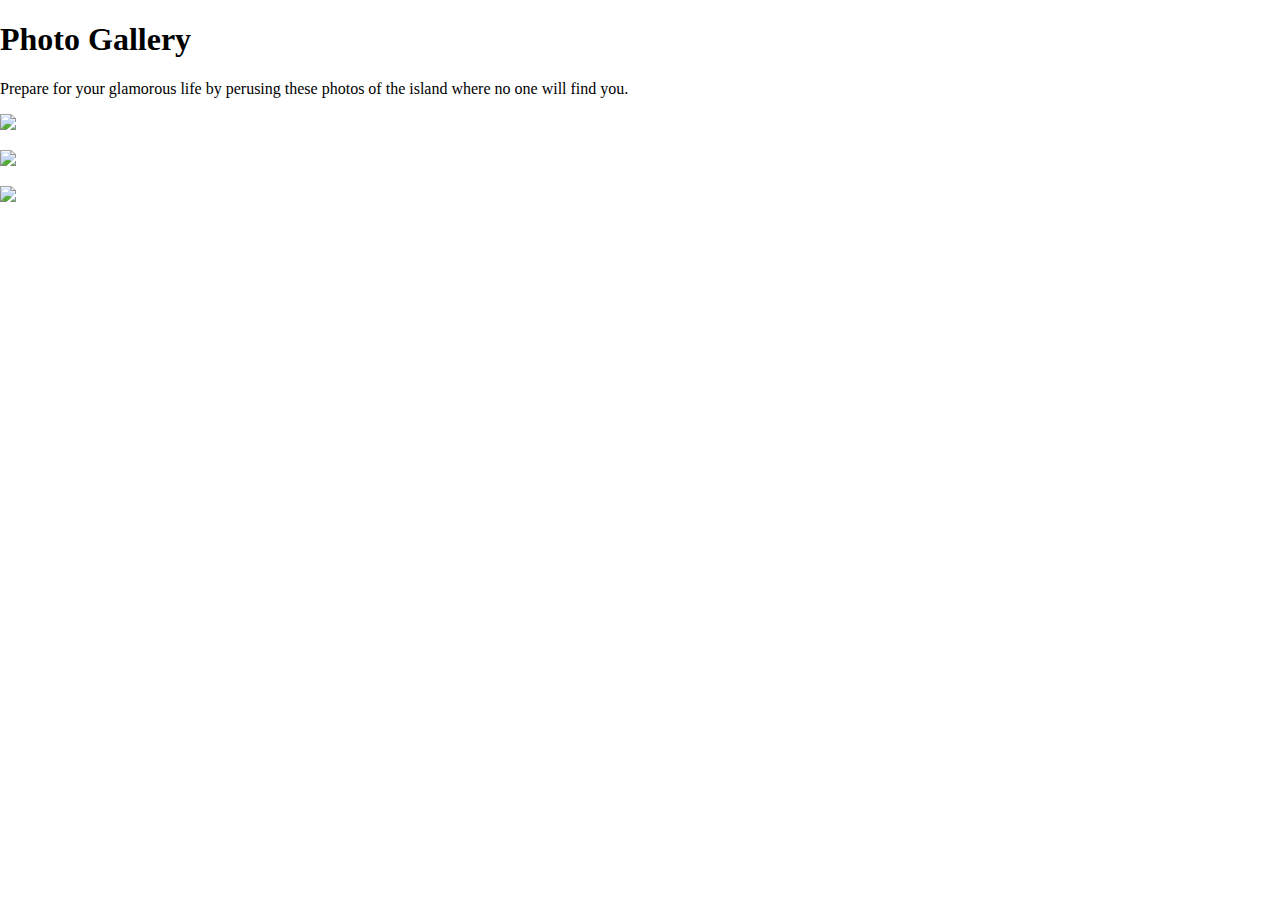
==== pictures.html @ 8ef86125 "add photos to photo gallery, plus content." ====
<!DOCTYPE html>
<html>
<head>
  <link href="css/styles.css" rel='stylesheet' type="text/css">
  <title>Photo Gallery</title>
</head>
  <body>
    <h1>Photo Gallery</h1>
    <p>Prepare for your glamorous life by perusing these photos of the
      island where no one will find you.
    </p>
    <div>
      <p>
        <img src="http://www.outdoorexposurephoto.com/wp/wp-content/uploads/2013/04/Sharpened-version.jpg">
      </p>
      <p>
        <img src="http://images.fineartamerica.com/images-medium-large/ghost-island-photography-by-azrudin.jpg">
      </p>
      <p>
        <img src="http://www.seantamblyn.com/lagoonreport/wp-content/uploads/2015/01/Log-Ness-Monster.jpg">
      </p>
    </div>
  </body>
</html>
---- css/styles.css ----
body {
  background-image: url("http://www.telegraph.co.uk/content/dam/Travel/leadAssets/32/82/belize_3282299a-large.jpg");
  background-repeat: no-repeat;
  background-size: 100% 100%;
}

html, body {
  margin: 0;
  height: 100%;
}
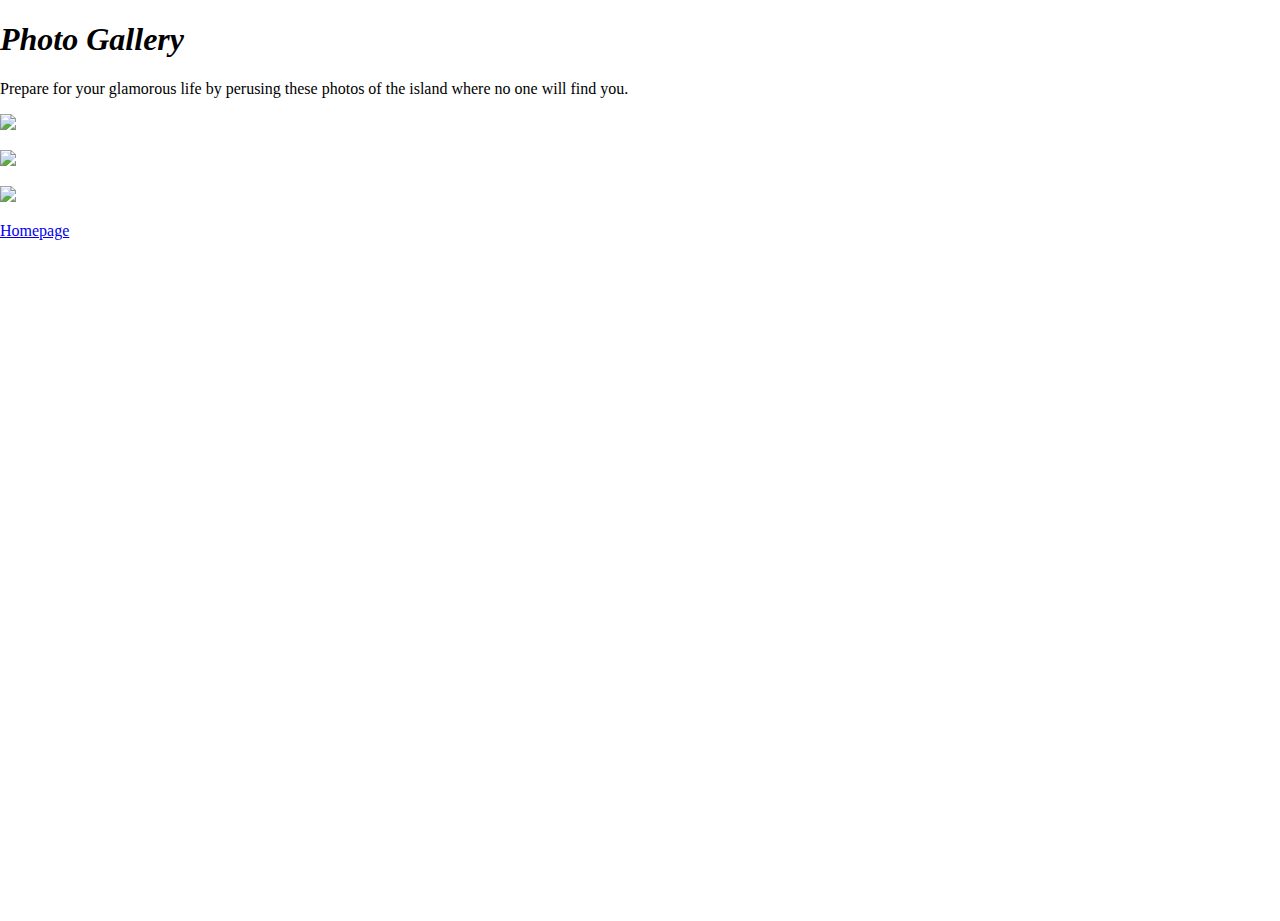
==== commit 7e307c16: "add link back to homepage" ====
--- a/pictures.html
+++ b/pictures.html
@@ -20,5 +20,8 @@
         <img src="http://www.seantamblyn.com/lagoonreport/wp-content/uploads/2015/01/Log-Ness-Monster.jpg">
       </p>
     </div>
+    <p>
+      <a href="index.html">Homepage</a>
+    </p>
   </body>
 </html>
--- a/css/styles.css
+++ b/css/styles.css
@@ -8,3 +8,7 @@
   margin: 0;
   height: 100%;
 }
+
+h1 {
+  font-style: italic;
+}
